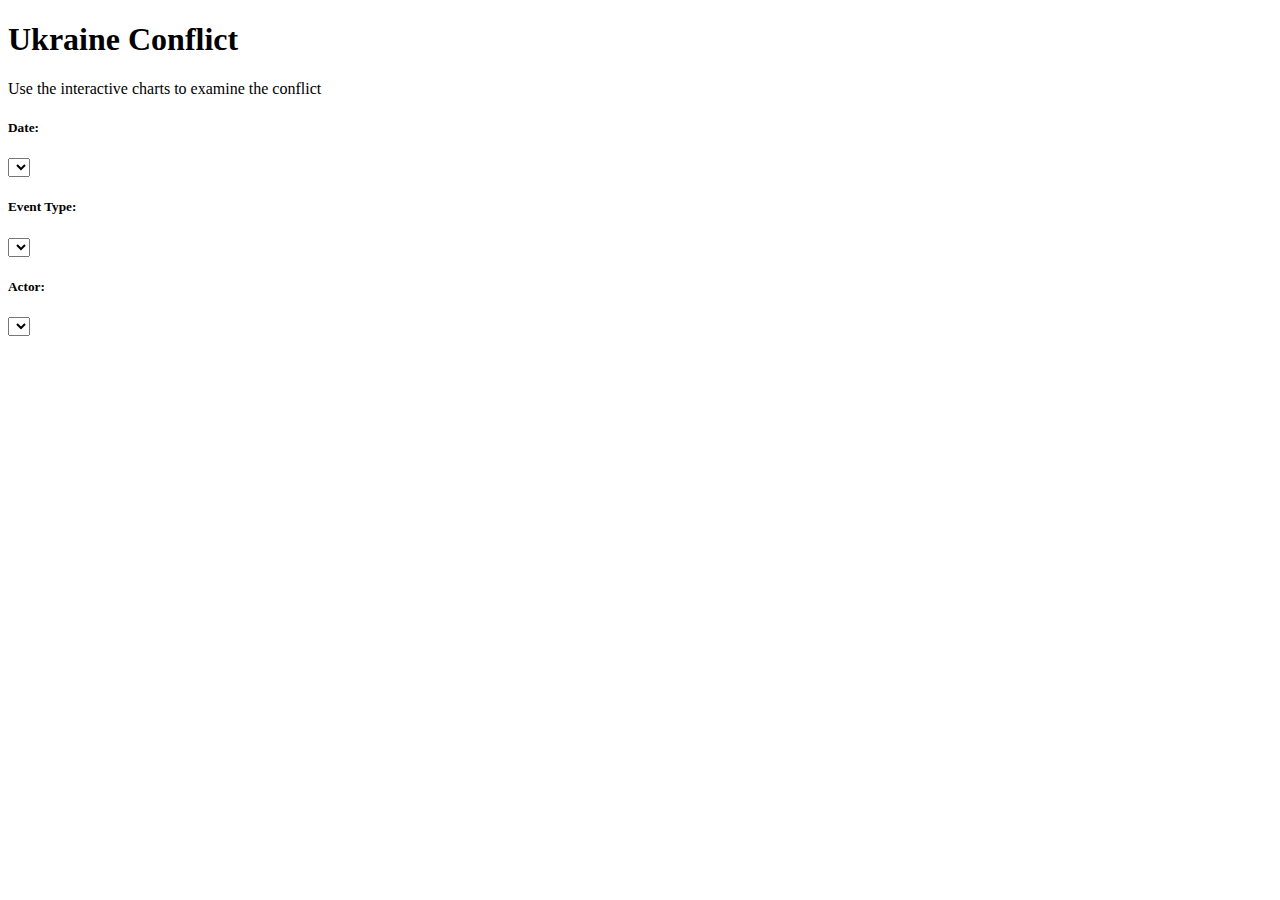
==== Templates/index.html @ 3aed979f "Importing data from Flask app into app.js; attempting to import a background image for jumbotron" ====
<!DOCTYPE html>
<html lang="en">
  <head>
    <meta charset="UTF-8" />
    <meta http-equiv="X-UA-Compatible" content="IE=edge" />
    <meta name="viewport" content="width=device-width, initial-scale=1.0" />
    <title>Ukraine Conflict</title>
    <link
      href="https://cdn.jsdelivr.net/npm/bootstrap@5.1.3/dist/css/bootstrap.min.css"
      rel="stylesheet"
      integrity="sha384-1BmE4kWBq78iYhFldvKuhfTAU6auU8tT94WrHftjDbrCEXSU1oBoqyl2QvZ6jIW3"
      crossorigin="anonymous"
    />
    <link rel="stylesheet" href="/static/css/style.css"/>
    <link rel="shortcut icon" href="data:image/x-icon;," type="image/x-icon">
  </head>
  <body>
    <div class="container">
      <div class="row">
        <div class="col-md-12 bg-image p-5 text-center shadow-1-strong rounded mb-5">
          <h1>Ukraine Conflict</h1>
          <p>Use the interactive charts to examine the conflict</p>
        </div>
      </div>
      <div class="row">
        <div class="col-md-2">
          <div class="well">
            <h5>Date:</h5>
            <select
              id="selDataset1"
              onchange="optionChanged(this.value)"
            ></select>
          </div>
        </div>
        <div class="col-md-2">
          <div class="well">
            <h5>Event Type:</h5>
            <select
              id="selDataset2"
              onchange="optionChanged(this.value)"
            ></select>
          </div>
        </div>
        <div class="col-md-2">
          <div class="well">
            <h5>Actor:</h5>
            <select
              id="selDataset3"
              onchange="optionChanged(this.value)"
            ></select>
          </div>
        </div>
      </div>
      <div class="row">
        <div class="col-md-12">
          <div id="map"></div>
        </div>
      </div>
      <div class="row">
        <div class="col-md-5">
          <div id="graph1"></div>
        </div>
        <div class="col-md-5">
          <div id="graph2"></div>
        </div>
      </div>
    </div>

    <script src="https://d3js.org/d3.v5.min.js"></script>
    <script src="https://cdn.plot.ly/plotly-latest.min.js"></script>
    <script src="./static/js/app.js"></script>
  </body>
</html>
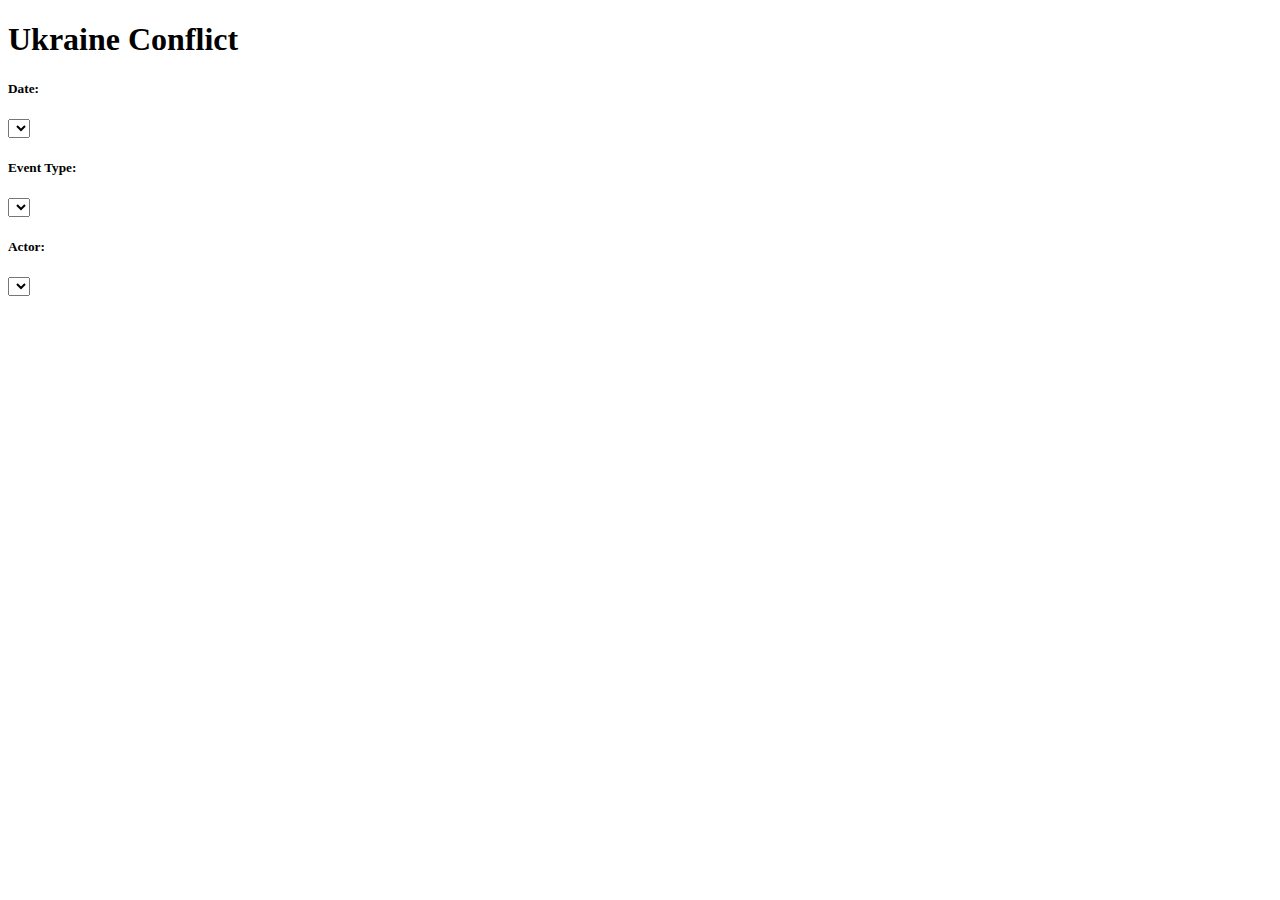
==== commit 1adea8ea: "Basic fatalities by actor graph" ====
--- a/Templates/index.html
+++ b/Templates/index.html
@@ -17,9 +17,9 @@
   <body>
     <div class="container">
       <div class="row">
-        <div class="col-md-12 bg-image p-5 text-center shadow-1-strong rounded mb-5">
+        <div class="col-md-12 bg-image d-flex">
           <h1>Ukraine Conflict</h1>
-          <p>Use the interactive charts to examine the conflict</p>
+          <!-- <p>Use the interactive charts to examine the conflict</p> -->
         </div>
       </div>
       <div class="row">
@@ -68,6 +68,6 @@
 
     <script src="https://d3js.org/d3.v5.min.js"></script>
     <script src="https://cdn.plot.ly/plotly-latest.min.js"></script>
-    <script src="./static/js/app.js"></script>
+    <script src="../static/js/app.js"></script>
   </body>
 </html>
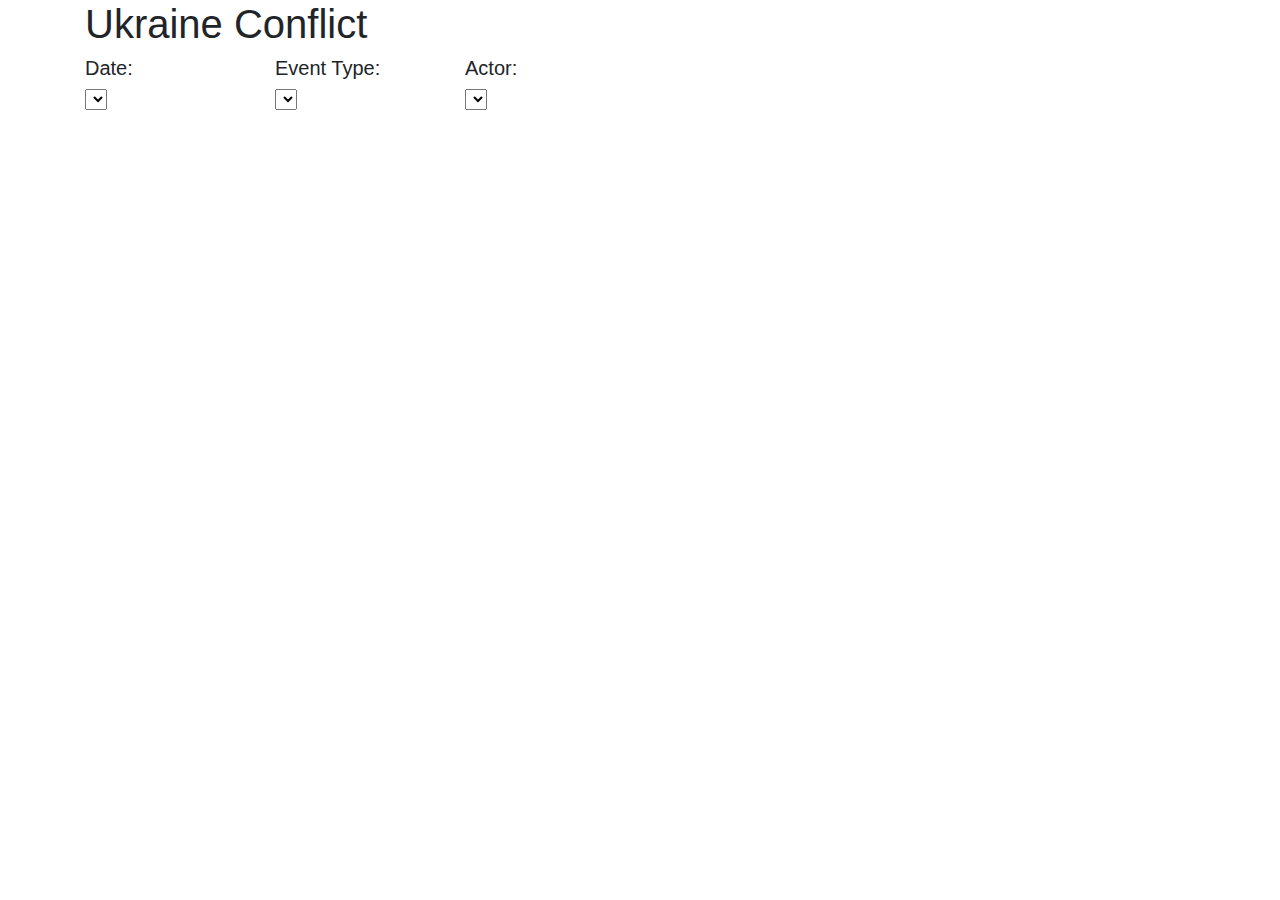
==== commit 9b3e862f: "Trying to integrate charts into index2.html" ====
--- a/Templates/index.html
+++ b/Templates/index.html
@@ -5,14 +5,20 @@
     <meta http-equiv="X-UA-Compatible" content="IE=edge" />
     <meta name="viewport" content="width=device-width, initial-scale=1.0" />
     <title>Ukraine Conflict</title>
-    <link
+    <!-- <link
       href="https://cdn.jsdelivr.net/npm/bootstrap@5.1.3/dist/css/bootstrap.min.css"
       rel="stylesheet"
       integrity="sha384-1BmE4kWBq78iYhFldvKuhfTAU6auU8tT94WrHftjDbrCEXSU1oBoqyl2QvZ6jIW3"
       crossorigin="anonymous"
+    /> -->
+    <link
+      rel="stylesheet"
+      href="https://cdn.jsdelivr.net/npm/bootstrap@4.3.1/dist/css/bootstrap.min.css"
+      integrity="sha384-ggOyR0iXCbMQv3Xipma34MD+dH/1fQ784/j6cY/iJTQUOhcWr7x9JvoRxT2MZw1T"
+      crossorigin="anonymous"
     />
-    <link rel="stylesheet" href="/static/css/style.css"/>
-    <link rel="shortcut icon" href="data:image/x-icon;," type="image/x-icon">
+    <link rel="stylesheet" href="/static/css/style.css" />
+    <link rel="shortcut icon" href="data:image/x-icon;," type="image/x-icon" />
   </head>
   <body>
     <div class="container">
@@ -57,10 +63,12 @@
         </div>
       </div>
       <div class="row">
-        <div class="col-md-5">
+        <div class="col-md-12">
           <div id="graph1"></div>
         </div>
-        <div class="col-md-5">
+      </div>
+      <div class="row">
+        <div class="col-md-12">
           <div id="graph2"></div>
         </div>
       </div>
